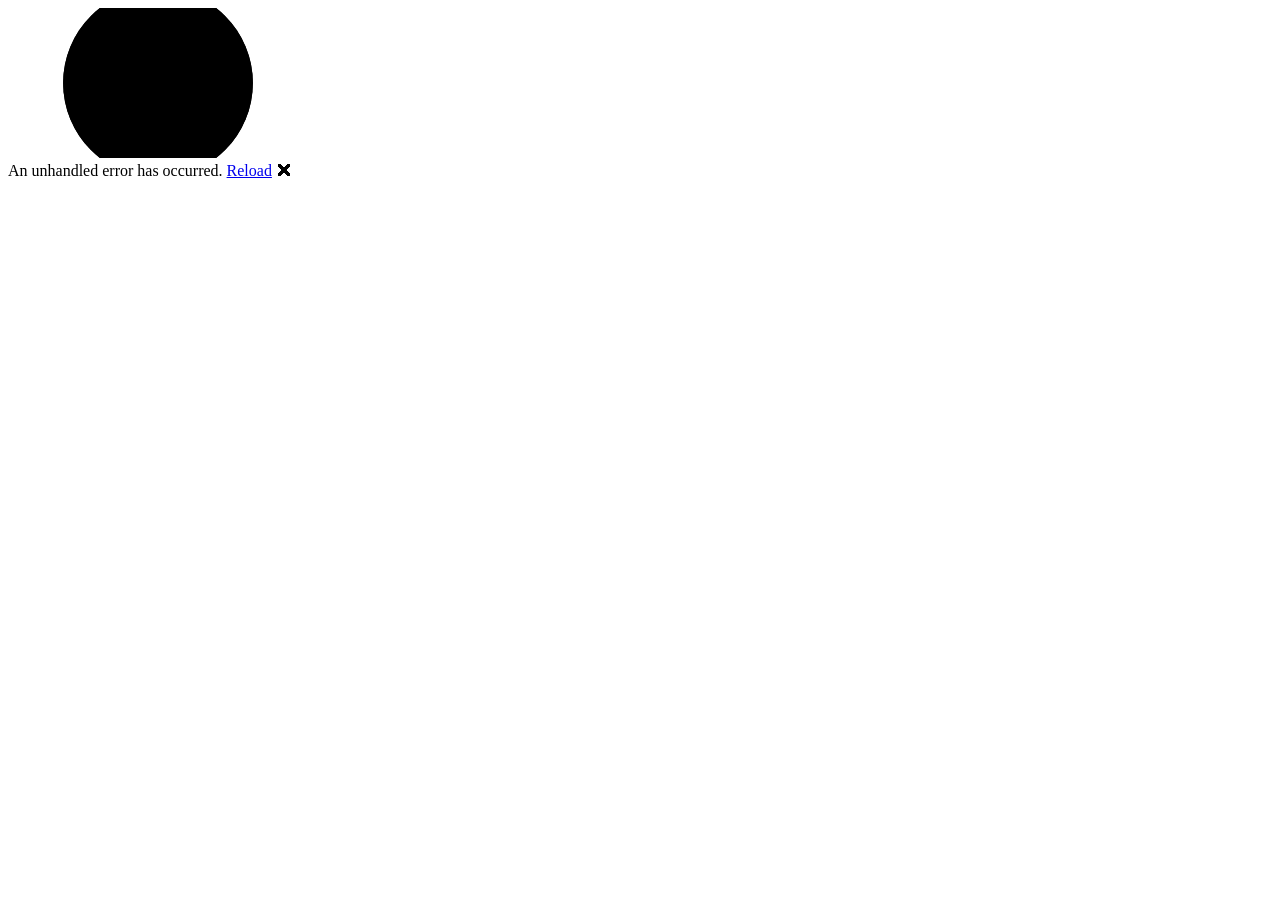
==== wwwroot/index.html @ dd10ecf3 "Test commit" ====
<!DOCTYPE html>
<html lang="en">

<head>
    <meta charset="utf-8" />
    <meta name="viewport" content="width=device-width, initial-scale=1.0" />
    <title>FootballTracker Test</title>
    <base href="/" />
    <link rel="stylesheet" href="lib/bootstrap/dist/css/bootstrap.min.css" />
    <link rel="stylesheet" href="css/app.css" />
    <link rel="icon" type="image/png" href="favicon.png" />
    <link href="FootballTracker.styles.css" rel="stylesheet" />
    <link href="manifest.webmanifest" rel="manifest" />
    <link rel="apple-touch-icon" sizes="512x512" href="icon-512.png" />
    <link rel="apple-touch-icon" sizes="192x192" href="icon-192.png" />
</head>

<body>
    <div id="app">
        <svg class="loading-progress">
            <circle r="40%" cx="50%" cy="50%" />
            <circle r="40%" cx="50%" cy="50%" />
        </svg>
        <div class="loading-progress-text"></div>
    </div>

    <div id="blazor-error-ui">
        An unhandled error has occurred.
        <a href="." class="reload">Reload</a>
        <span class="dismiss">🗙</span>
    </div>
    <script src="_framework/blazor.webassembly.js"></script>
    <script>navigator.serviceWorker.register('service-worker.js');</script>
</body>

</html>
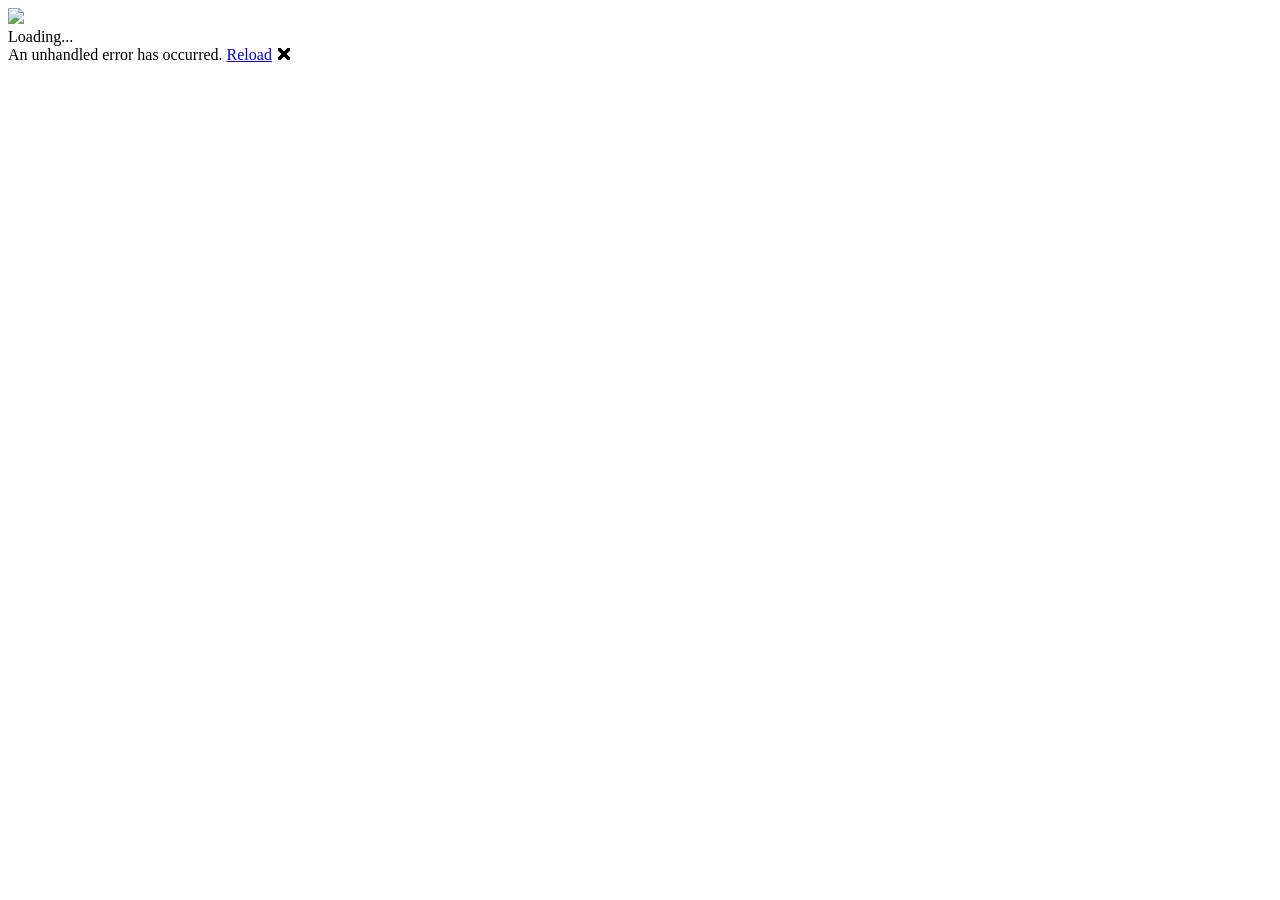
==== commit c69bc92f: "Added loading screen" ====
--- a/wwwroot/index.html
+++ b/wwwroot/index.html
@@ -4,25 +4,33 @@
 <head>
     <meta charset="utf-8" />
     <meta name="viewport" content="width=device-width, initial-scale=1.0" />
-    <title>FootballTracker Test</title>
+    <title>FootballTracker</title>
     <base href="/" />
     <link rel="stylesheet" href="lib/bootstrap/dist/css/bootstrap.min.css" />
     <link rel="stylesheet" href="css/app.css" />
-    <link rel="icon" type="image/png" href="favicon.png" />
+    <link rel="icon" type="image/png" href="Resources/img/Bundesliga-Logo.jpeg" />
     <link href="FootballTracker.styles.css" rel="stylesheet" />
     <link href="manifest.webmanifest" rel="manifest" />
-    <link rel="apple-touch-icon" sizes="512x512" href="icon-512.png" />
-    <link rel="apple-touch-icon" sizes="192x192" href="icon-192.png" />
+    <link rel="apple-touch-icon" sizes="512x512" href="Resources/img/Icon.png" />
+    <link rel="apple-touch-icon" sizes="192x192" href="Resources/img/Icon.png" />
+    <link href="https://fonts.googleapis.com/css?family=Roboto:300,400,500,700&display=swap" rel="stylesheet" />
+    <!-- Important: Increment the version parameter whenever you update MudBlazor to prevent caching issues -->
+    <link href="_content/MudBlazor/MudBlazor.min.css?v=1" rel="stylesheet" />
+
 </head>
 
 <body>
-    <div id="app">
-        <svg class="loading-progress">
-            <circle r="40%" cx="50%" cy="50%" />
-            <circle r="40%" cx="50%" cy="50%" />
-        </svg>
-        <div class="loading-progress-text"></div>
+<div id="app">
+    <div class="app-loader">
+        <img src="Resources/img/Icon.png" class="loader-logo" />
+
+        <div class="loader-bar-container">
+            <div class="loader-bar"></div>
+        </div>
+
+        <div class="loader-text">Loading...</div>
     </div>
+</div>
 
     <div id="blazor-error-ui">
         An unhandled error has occurred.
@@ -30,6 +38,9 @@
         <span class="dismiss">🗙</span>
     </div>
     <script src="_framework/blazor.webassembly.js"></script>
+    <!-- Important: Increment the version parameter whenever you update MudBlazor to prevent caching issues -->
+    <script src="_content/MudBlazor/MudBlazor.min.js?v=1"></script>
+
     <script>navigator.serviceWorker.register('service-worker.js');</script>
 </body>
 
--- a/wwwroot/css/app.css
+++ b/wwwroot/css/app.css
@@ -0,0 +1,166 @@
+html, body {
+    font-family: 'Helvetica Neue', Helvetica, Arial, sans-serif;
+}
+
+h1:focus {
+    outline: none;
+}
+
+a, .btn-link {
+    color: #0071c1;
+}
+
+.btn-primary {
+    color: #fff;
+    background-color: #1b6ec2;
+    border-color: #1861ac;
+}
+
+.btn:focus, .btn:active:focus, .btn-link.nav-link:focus, .form-control:focus, .form-check-input:focus {
+  box-shadow: 0 0 0 0.1rem white, 0 0 0 0.25rem #258cfb;
+}
+
+.content {
+    padding-top: 1.1rem;
+}
+
+.valid.modified:not([type=checkbox]) {
+    outline: 1px solid #26b050;
+}
+
+.invalid {
+    outline: 1px solid red;
+}
+
+.validation-message {
+    color: red;
+}
+
+#blazor-error-ui {
+    color-scheme: light only;
+    background: lightyellow;
+    bottom: 0;
+    box-shadow: 0 -1px 2px rgba(0, 0, 0, 0.2);
+    box-sizing: border-box;
+    display: none;
+    left: 0;
+    padding: 0.6rem 1.25rem 0.7rem 1.25rem;
+    position: fixed;
+    width: 100%;
+    z-index: 1000;
+}
+
+    #blazor-error-ui .dismiss {
+        cursor: pointer;
+        position: absolute;
+        right: 0.75rem;
+        top: 0.5rem;
+    }
+
+.blazor-error-boundary {
+    background: url([data-uri]) no-repeat 1rem/1.8rem, #b32121;
+    padding: 1rem 1rem 1rem 3.7rem;
+    color: white;
+}
+
+    .blazor-error-boundary::after {
+        content: "An error has occurred."
+    }
+
+.loading-progress {
+    position: relative;
+    display: block;
+    width: 8rem;
+    height: 8rem;
+    margin: 20vh auto 1rem auto;
+}
+
+    .loading-progress circle {
+        fill: none;
+        stroke: #e0e0e0;
+        stroke-width: 0.6rem;
+        transform-origin: 50% 50%;
+        transform: rotate(-90deg);
+    }
+
+        .loading-progress circle:last-child {
+            stroke: #1b6ec2;
+            stroke-dasharray: calc(3.141 * var(--blazor-load-percentage, 0%) * 0.8), 500%;
+            transition: stroke-dasharray 0.05s ease-in-out;
+        }
+
+.loading-progress-text {
+    position: absolute;
+    text-align: center;
+    font-weight: bold;
+    inset: calc(20vh + 3.25rem) 0 auto 0.2rem;
+}
+
+    .loading-progress-text:after {
+        content: var(--blazor-load-percentage-text, "Loading");
+    }
+
+code {
+    color: #c02d76;
+}
+
+.form-floating > .form-control-plaintext::placeholder, .form-floating > .form-control::placeholder {
+    color: var(--bs-secondary-color);
+    text-align: end;
+}
+
+.form-floating > .form-control-plaintext:focus::placeholder, .form-floating > .form-control:focus::placeholder {
+    text-align: start;
+}
+
+.app-loader {
+    position: fixed;
+    inset: 0;
+    background: #0f172a;
+    display: flex;
+    flex-direction: column;
+    align-items: center;
+    justify-content: center;
+    gap: 30px;
+    font-family: system-ui;
+}
+
+.loader-logo {
+    width: 120px;
+    height: auto;
+    animation: fadeIn 1s ease-in-out;
+}
+
+.loader-bar-container {
+    width: 220px;
+    height: 6px;
+    background: #1e293b;
+    border-radius: 6px;
+    overflow: hidden;
+}
+
+.loader-bar {
+    height: 100%;
+    width: 40%;
+    background: linear-gradient(90deg,#6366f1,#22c55e);
+    animation: loading 1.4s infinite;
+}
+
+.loader-text {
+    color: #cbd5f5;
+    font-size: 14px;
+}
+
+@keyframes loading {
+    0% {
+        transform: translateX(-100%);
+    }
+    100% {
+        transform: translateX(250%);
+    }
+}
+
+@keyframes fadeIn {
+    from {opacity:0;}
+    to {opacity:1;}
+}
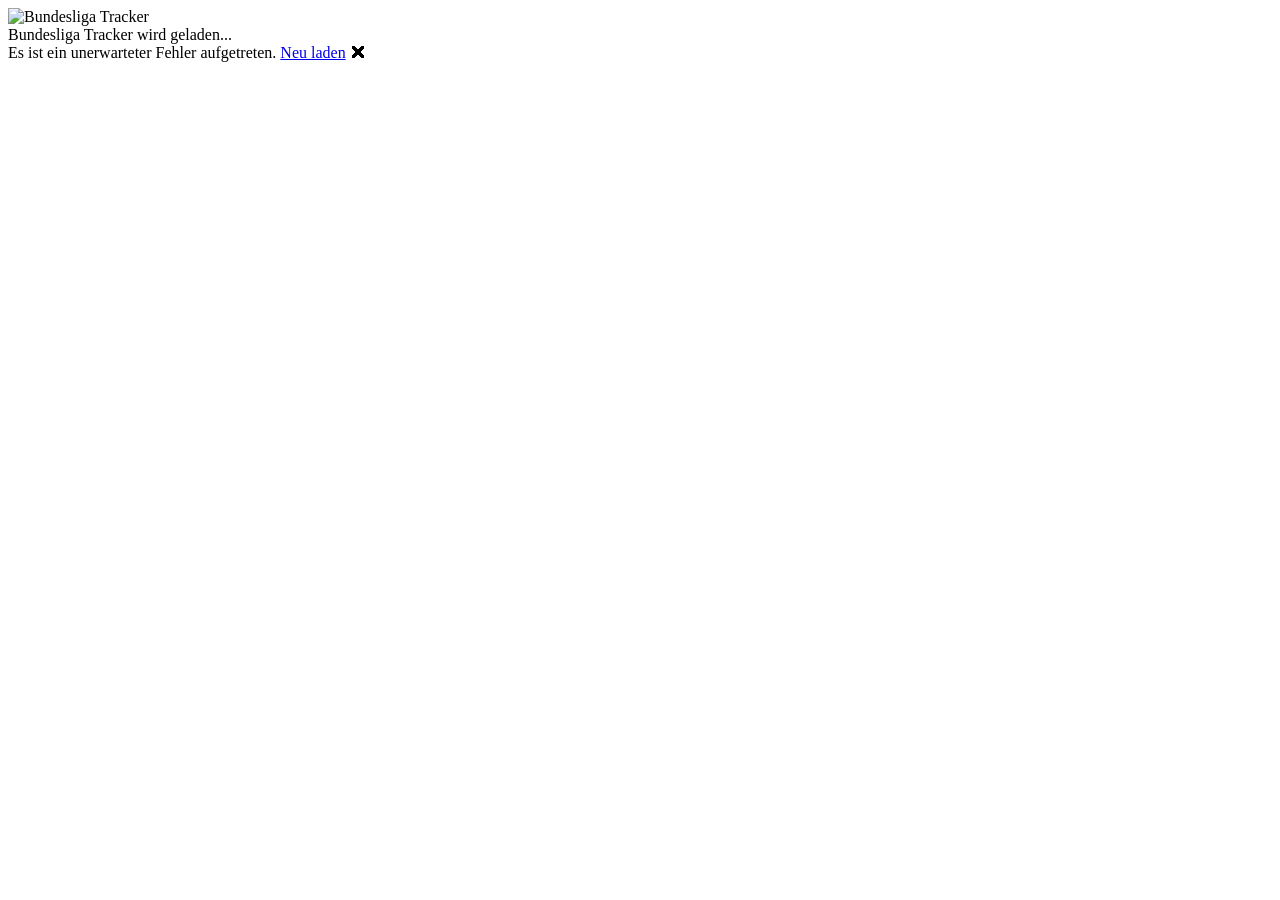
==== commit 75963ac6: "Complete features, add player tracker and MudBlazor UI overhaul - Implement OpenLigaDB repository, f" ====
--- a/wwwroot/index.html
+++ b/wwwroot/index.html
@@ -1,47 +1,51 @@
 <!DOCTYPE html>
-<html lang="en">
+<html lang="de">
 
 <head>
     <meta charset="utf-8" />
-    <meta name="viewport" content="width=device-width, initial-scale=1.0" />
-    <title>FootballTracker</title>
+    <meta name="viewport" content="width=device-width, initial-scale=1.0, viewport-fit=cover" />
+    <meta name="description" content="Bundesliga Tracker – Tabelle, Spieltage, Live Scores, Statistiken und Player Tracker für die 1. Fußball-Bundesliga." />
+    <meta name="theme-color" content="#d20a11" />
+    <title>Bundesliga Tracker</title>
     <base href="/" />
-    <link rel="stylesheet" href="lib/bootstrap/dist/css/bootstrap.min.css" />
+    <link rel="preconnect" href="https://fonts.googleapis.com" />
+    <link rel="preconnect" href="https://fonts.gstatic.com" crossorigin />
+    <link href="https://fonts.googleapis.com/css2?family=Inter:wght@400;500;600;700;800&display=swap" rel="stylesheet" />
+    <!-- Important: Increment the version parameter whenever you update MudBlazor to prevent caching issues -->
+    <link href="_content/MudBlazor/MudBlazor.min.css?v=2" rel="stylesheet" />
     <link rel="stylesheet" href="css/app.css" />
-    <link rel="icon" type="image/png" href="Resources/img/Bundesliga-Logo.jpeg" />
-    <link href="FootballTracker.styles.css" rel="stylesheet" />
+    <link rel="icon" type="image/png" href="Resources/img/Icon.png" />
     <link href="manifest.webmanifest" rel="manifest" />
     <link rel="apple-touch-icon" sizes="512x512" href="Resources/img/Icon.png" />
     <link rel="apple-touch-icon" sizes="192x192" href="Resources/img/Icon.png" />
-    <link href="https://fonts.googleapis.com/css?family=Roboto:300,400,500,700&display=swap" rel="stylesheet" />
-    <!-- Important: Increment the version parameter whenever you update MudBlazor to prevent caching issues -->
-    <link href="_content/MudBlazor/MudBlazor.min.css?v=1" rel="stylesheet" />
-
 </head>
 
 <body>
 <div id="app">
     <div class="app-loader">
-        <img src="Resources/img/Icon.png" class="loader-logo" />
+        <img src="Resources/img/Icon.png" class="loader-logo" alt="Bundesliga Tracker" />
 
         <div class="loader-bar-container">
             <div class="loader-bar"></div>
         </div>
 
-        <div class="loader-text">Loading...</div>
+        <div class="loader-text">Bundesliga Tracker wird geladen...</div>
     </div>
 </div>
 
     <div id="blazor-error-ui">
-        An unhandled error has occurred.
-        <a href="." class="reload">Reload</a>
+        Es ist ein unerwarteter Fehler aufgetreten.
+        <a href="." class="reload">Neu laden</a>
         <span class="dismiss">🗙</span>
     </div>
     <script src="_framework/blazor.webassembly.js"></script>
     <!-- Important: Increment the version parameter whenever you update MudBlazor to prevent caching issues -->
-    <script src="_content/MudBlazor/MudBlazor.min.js?v=1"></script>
+    <script src="_content/MudBlazor/MudBlazor.min.js?v=2"></script>
 
-    <script>navigator.serviceWorker.register('service-worker.js');</script>
+    <script>
+        window.ftScrollIntoView = id => document.getElementById(id)?.scrollIntoView({ inline: "center", block: "nearest", behavior: "smooth" });
+        navigator.serviceWorker.register("service-worker.js");
+    </script>
 </body>
 
 </html>
--- a/wwwroot/css/app.css
+++ b/wwwroot/css/app.css
@@ -1,40 +1,894 @@
+/* ==========================================================================
+   Bundesliga Tracker – globale Styles (ergänzt das MudBlazor-Theme)
+   ========================================================================== */
+
+:root {
+    --ft-red: #d20a11;
+    --ft-red-dark: #8c070b;
+    --ft-win: #2e7d32;
+    --ft-draw: #f9a825;
+    --ft-loss: #d32f2f;
+    --ft-cl: #1565c0;
+    --ft-el: #ef6c00;
+    --ft-ecl: #2e7d32;
+    --ft-rel: #f9a825;
+    --ft-down: #c62828;
+}
+
 html, body {
-    font-family: 'Helvetica Neue', Helvetica, Arial, sans-serif;
+    font-family: 'Inter', 'Roboto', 'Helvetica Neue', Arial, sans-serif;
+    -webkit-font-smoothing: antialiased;
 }
 
 h1:focus {
     outline: none;
 }
 
-a, .btn-link {
-    color: #0071c1;
-}
-
-.btn-primary {
-    color: #fff;
-    background-color: #1b6ec2;
-    border-color: #1861ac;
-}
-
-.btn:focus, .btn:active:focus, .btn-link.nav-link:focus, .form-control:focus, .form-check-input:focus {
-  box-shadow: 0 0 0 0.1rem white, 0 0 0 0.25rem #258cfb;
-}
-
-.content {
-    padding-top: 1.1rem;
-}
-
-.valid.modified:not([type=checkbox]) {
-    outline: 1px solid #26b050;
-}
-
-.invalid {
-    outline: 1px solid red;
-}
-
-.validation-message {
-    color: red;
-}
+/* --------------------------------------------------------------------------
+   Layout
+   -------------------------------------------------------------------------- */
+
+.ft-appbar {
+    background: linear-gradient(90deg, var(--ft-red) 0%, #e53935 60%, #ff5252 100%) !important;
+}
+
+.ft-appbar.ft-appbar-dark {
+    background: var(--mud-palette-appbar-background) !important;
+    border-bottom: 1px solid var(--mud-palette-lines-default);
+}
+
+.ft-brand {
+    color: inherit;
+    text-decoration: none;
+    min-width: 0;
+}
+
+.ft-brand-logo {
+    border-radius: 8px;
+    background: white;
+    padding: 2px;
+}
+
+.ft-brand-title {
+    font-weight: 800;
+    font-size: 1.15rem;
+    line-height: 1.1;
+    letter-spacing: -0.01em;
+}
+
+.ft-brand-subtitle {
+    font-size: 0.72rem;
+    opacity: 0.8;
+}
+
+.ft-season-button {
+    border-radius: 999px !important;
+    background: rgba(255, 255, 255, 0.14) !important;
+}
+
+.ft-account-avatar {
+    background: rgba(255, 255, 255, 0.95) !important;
+    color: var(--ft-red) !important;
+    font-weight: 700;
+    cursor: pointer;
+}
+
+.ft-drawer {
+    border-right: 1px solid var(--mud-palette-lines-default) !important;
+}
+
+.ft-drawer .mud-nav-link {
+    border-radius: 10px;
+    margin: 1px 0;
+}
+
+.ft-drawer .mud-nav-link.active {
+    font-weight: 700;
+}
+
+.ft-main {
+    min-height: 100vh;
+}
+
+.content-wrapper {
+    animation: ft-fade-in 0.25s ease-out;
+}
+
+@keyframes ft-fade-in {
+    from { opacity: 0; transform: translateY(6px); }
+    to { opacity: 1; transform: translateY(0); }
+}
+
+/* --------------------------------------------------------------------------
+   Allgemeine Bausteine
+   -------------------------------------------------------------------------- */
+
+.ft-card {
+    border-radius: 14px !important;
+    border-color: var(--mud-palette-lines-default) !important;
+    background: var(--mud-palette-surface);
+}
+
+.ft-hover-lift {
+    transition: transform 0.18s ease, box-shadow 0.18s ease;
+}
+
+.ft-hover-lift:hover {
+    transform: translateY(-3px);
+    box-shadow: 0 10px 28px rgba(15, 23, 42, 0.12);
+}
+
+.ft-clickable,
+.ft-clickable td {
+    cursor: pointer;
+}
+
+.ft-ellipsis {
+    overflow: hidden;
+    text-overflow: ellipsis;
+    white-space: nowrap;
+}
+
+.ft-two-lines {
+    display: -webkit-box;
+    -webkit-line-clamp: 2;
+    -webkit-box-orient: vertical;
+    overflow: hidden;
+    min-height: 2.6em;
+}
+
+.ft-nowrap {
+    white-space: nowrap;
+}
+
+.ft-team-logo {
+    object-fit: contain;
+    flex-shrink: 0;
+    display: inline-block;
+}
+
+.ft-table th {
+    font-weight: 700 !important;
+    color: var(--mud-palette-text-secondary) !important;
+    font-size: 0.75rem !important;
+    text-transform: uppercase;
+    letter-spacing: 0.04em;
+}
+
+.ft-scroll-list {
+    max-height: 460px;
+    overflow-y: auto;
+}
+
+/* Seitenkopf */
+.ft-page-header {
+    border-radius: 16px !important;
+    background: linear-gradient(135deg, var(--mud-palette-surface) 0%, var(--mud-palette-background) 100%) !important;
+    border: 1px solid var(--mud-palette-lines-default);
+}
+
+.ft-page-header-icon {
+    background: linear-gradient(135deg, var(--ft-red) 0%, var(--ft-red-dark) 100%) !important;
+    color: white !important;
+    box-shadow: 0 6px 16px rgba(210, 10, 17, 0.35);
+}
+
+.ft-page-title {
+    line-height: 1.15 !important;
+}
+
+.ft-page-subtitle {
+    color: var(--mud-palette-text-secondary);
+    margin-top: 2px;
+}
+
+/* Kennzahlen */
+.ft-stat-card {
+    border-radius: 14px !important;
+    height: 100%;
+}
+
+.ft-stat-icon {
+    background: var(--mud-palette-action-default-hover) !important;
+    flex-shrink: 0;
+}
+
+/* Hero (Dashboard, Spieler) */
+.ft-hero {
+    position: relative;
+    overflow: hidden;
+    border-radius: 20px;
+    padding: 32px;
+    color: white;
+    background: radial-gradient(circle at 85% 20%, rgba(255, 255, 255, 0.16) 0%, transparent 40%),
+                linear-gradient(135deg, var(--ft-red) 0%, var(--ft-red-dark) 70%, #3b0306 100%);
+    box-shadow: 0 16px 40px rgba(210, 10, 17, 0.25);
+}
+
+.ft-hero-content {
+    position: relative;
+    z-index: 1;
+}
+
+.ft-hero-overline {
+    color: rgba(255, 255, 255, 0.8) !important;
+}
+
+.ft-hero-title {
+    color: white !important;
+    font-weight: 800 !important;
+    letter-spacing: -0.02em;
+}
+
+.ft-hero-text {
+    color: rgba(255, 255, 255, 0.88) !important;
+    margin-top: 4px;
+}
+
+.ft-hero-button {
+    background: white !important;
+    color: var(--ft-red) !important;
+}
+
+.ft-hero-ball {
+    position: absolute;
+    right: -30px;
+    bottom: -40px;
+    font-size: 220px !important;
+    width: 220px !important;
+    height: 220px !important;
+    opacity: 0.12;
+    color: white;
+    transform: rotate(-15deg);
+}
+
+.ft-hero-link {
+    color: white;
+    text-decoration: none;
+    font-weight: 600;
+}
+
+.ft-hero-fav .mud-icon-button {
+    background: rgba(255, 255, 255, 0.92);
+}
+
+.ft-player-hero-avatar {
+    width: 84px !important;
+    height: 84px !important;
+    font-size: 2.2rem !important;
+    font-weight: 800;
+    background: rgba(255, 255, 255, 0.95) !important;
+    color: var(--ft-red) !important;
+}
+
+/* --------------------------------------------------------------------------
+   Tabelle
+   -------------------------------------------------------------------------- */
+
+.ft-pos {
+    display: inline-flex;
+    align-items: center;
+    justify-content: center;
+    min-width: 26px;
+    height: 26px;
+    padding: 0 4px;
+    border-radius: 8px;
+    font-weight: 700;
+    font-size: 0.8rem;
+    background: var(--mud-palette-action-default-hover);
+}
+
+.ft-pos-cl { background: var(--ft-cl); color: white; }
+.ft-pos-el { background: var(--ft-el); color: white; }
+.ft-pos-ecl { background: var(--ft-ecl); color: white; }
+.ft-pos-rel { background: var(--ft-rel); color: #1f2937; }
+.ft-pos-down { background: var(--ft-down); color: white; }
+
+.ft-legend {
+    width: 12px;
+    height: 12px;
+    border-radius: 3px;
+    display: inline-block;
+}
+
+.ft-rank {
+    font-weight: 700;
+    color: var(--mud-palette-text-secondary);
+}
+
+/* Form */
+.ft-form {
+    display: inline-flex;
+    gap: 3px;
+    vertical-align: middle;
+}
+
+.ft-form-chip {
+    width: 20px;
+    height: 20px;
+    border-radius: 5px;
+    display: inline-flex;
+    align-items: center;
+    justify-content: center;
+    font-size: 0.68rem;
+    font-weight: 700;
+    color: white;
+}
+
+.ft-form-win { background: var(--ft-win); }
+.ft-form-draw { background: var(--ft-draw); color: #1f2937; }
+.ft-form-loss { background: var(--ft-loss); }
+.ft-form-none { background: var(--mud-palette-lines-default); color: var(--mud-palette-text-secondary); }
+
+/* Sieg/Remis/Niederlage-Balken */
+.ft-wdl-bar {
+    display: flex;
+    height: 10px;
+    border-radius: 6px;
+    overflow: hidden;
+    background: var(--mud-palette-lines-default);
+}
+
+.ft-wdl-bar .win { background: var(--ft-win); }
+.ft-wdl-bar .draw { background: var(--ft-draw); }
+.ft-wdl-bar .loss { background: var(--ft-loss); }
+
+/* --------------------------------------------------------------------------
+   Spiele
+   -------------------------------------------------------------------------- */
+
+.ft-game-row {
+    display: grid;
+    grid-template-columns: 1fr auto 1fr;
+    align-items: center;
+    gap: 10px;
+    padding: 8px 10px;
+    border-radius: 10px;
+    cursor: pointer;
+    transition: background 0.15s ease;
+}
+
+.ft-game-row:hover {
+    background: var(--mud-palette-action-default-hover);
+}
+
+.ft-game-row-highlight {
+    background: rgba(210, 10, 17, 0.06);
+    box-shadow: inset 3px 0 0 var(--ft-red);
+}
+
+.ft-game-row-team {
+    display: flex;
+    align-items: center;
+    justify-content: flex-end;
+    gap: 8px;
+    min-width: 0;
+    font-weight: 500;
+    font-size: 0.9rem;
+}
+
+.ft-game-row-team.away {
+    justify-content: flex-start;
+}
+
+.ft-game-row-score {
+    display: flex;
+    align-items: center;
+    gap: 4px;
+    min-width: 64px;
+    justify-content: center;
+}
+
+.ft-game-row-time {
+    font-size: 0.85rem;
+    color: var(--mud-palette-text-secondary);
+    font-weight: 600;
+}
+
+.ft-score-badge {
+    font-weight: 800;
+    min-width: 52px;
+    text-align: center;
+    padding: 3px 8px;
+    border-radius: 8px;
+    background: var(--mud-palette-dark);
+    color: white;
+    font-variant-numeric: tabular-nums;
+}
+
+.ft-score-badge.live {
+    background: var(--ft-red);
+}
+
+.ft-live-dot {
+    width: 8px;
+    height: 8px;
+    border-radius: 50%;
+    background: #f44336;
+    display: inline-block;
+    animation: ft-pulse 1.4s infinite;
+    flex-shrink: 0;
+}
+
+.ft-pulse {
+    animation: ft-pulse 1.6s infinite;
+}
+
+@keyframes ft-pulse {
+    0% { box-shadow: 0 0 0 0 rgba(244, 67, 54, 0.6); }
+    70% { box-shadow: 0 0 0 8px rgba(244, 67, 54, 0); }
+    100% { box-shadow: 0 0 0 0 rgba(244, 67, 54, 0); }
+}
+
+/* Spieltagsauswahl */
+.ft-matchday-strip {
+    display: flex;
+    gap: 6px;
+    overflow-x: auto;
+    scrollbar-width: thin;
+    padding: 4px 2px;
+}
+
+.ft-matchday {
+    flex: 0 0 auto;
+    min-width: 38px;
+    height: 38px;
+    border-radius: 10px;
+    border: 1px solid var(--mud-palette-lines-default);
+    background: transparent;
+    color: var(--mud-palette-text-primary);
+    font-weight: 600;
+    font-family: inherit;
+    cursor: pointer;
+    transition: all 0.15s ease;
+}
+
+.ft-matchday:hover {
+    border-color: var(--ft-red);
+}
+
+.ft-matchday.current {
+    border-color: var(--ft-red);
+    color: var(--ft-red);
+}
+
+.ft-matchday.selected {
+    background: var(--ft-red);
+    border-color: var(--ft-red);
+    color: white;
+}
+
+/* Spielplan eines Teams */
+.ft-fixture {
+    display: flex;
+    align-items: center;
+    gap: 10px;
+    padding: 8px 6px;
+    border-radius: 10px;
+    cursor: pointer;
+}
+
+.ft-fixture:hover {
+    background: var(--mud-palette-action-default-hover);
+}
+
+.ft-fixture.next {
+    background: rgba(25, 118, 210, 0.08);
+    box-shadow: inset 3px 0 0 #1976d2;
+}
+
+.ft-fixture-day { min-width: 26px; }
+.ft-fixture-date { min-width: 42px; }
+.ft-fixture-venue { min-width: 30px; }
+
+.ft-result-chip {
+    min-width: 54px;
+    justify-content: center;
+}
+
+/* Spieldetails */
+.ft-match-hero {
+    padding: 24px 20px 20px;
+    color: white;
+    background: linear-gradient(135deg, var(--ft-red) 0%, var(--ft-red-dark) 100%);
+}
+
+.ft-match-hero-meta {
+    color: rgba(255, 255, 255, 0.85) !important;
+    display: block;
+    text-align: center;
+}
+
+.ft-match-hero-teams {
+    display: grid;
+    grid-template-columns: 1fr auto 1fr;
+    align-items: center;
+    gap: 12px;
+    margin-top: 12px;
+}
+
+.ft-match-hero-team {
+    display: flex;
+    flex-direction: column;
+    align-items: center;
+    gap: 8px;
+    color: white;
+    text-decoration: none;
+    font-weight: 700;
+    text-align: center;
+}
+
+.ft-match-hero-team img {
+    background: white;
+    border-radius: 14px;
+    padding: 6px;
+}
+
+.ft-match-hero-score {
+    display: flex;
+    flex-direction: column;
+    align-items: center;
+    gap: 6px;
+}
+
+.ft-match-hero-result {
+    font-size: 2.6rem;
+    font-weight: 800;
+    letter-spacing: 0.02em;
+    font-variant-numeric: tabular-nums;
+}
+
+.ft-goal-timeline {
+    position: relative;
+}
+
+.ft-goal-timeline::before {
+    content: "";
+    position: absolute;
+    left: 50%;
+    top: 0;
+    bottom: 0;
+    width: 2px;
+    background: var(--mud-palette-lines-default);
+    transform: translateX(-50%);
+}
+
+.ft-goal-row {
+    display: grid;
+    grid-template-columns: 1fr 88px 1fr;
+    align-items: center;
+    padding: 6px 0;
+}
+
+.ft-goal-row.home .ft-goal-side:first-child {
+    display: flex;
+    justify-content: flex-end;
+}
+
+.ft-goal-center {
+    display: flex;
+    flex-direction: column;
+    align-items: center;
+    position: relative;
+    z-index: 1;
+}
+
+.ft-goal-minute {
+    font-size: 0.72rem;
+    color: var(--mud-palette-text-secondary);
+    background: var(--mud-palette-surface);
+    padding: 0 4px;
+}
+
+.ft-goal-score {
+    font-weight: 800;
+    background: var(--mud-palette-surface);
+    border: 2px solid var(--ft-red);
+    border-radius: 999px;
+    padding: 1px 10px;
+    font-size: 0.85rem;
+}
+
+.ft-goal-label {
+    display: flex;
+    align-items: center;
+    flex-wrap: wrap;
+    gap: 4px;
+}
+
+.ft-goal-row.home .ft-goal-label {
+    justify-content: flex-end;
+    text-align: right;
+}
+
+/* --------------------------------------------------------------------------
+   Teams
+   -------------------------------------------------------------------------- */
+
+.ft-team-tile {
+    position: relative;
+    height: 100%;
+}
+
+.ft-team-tile-fav {
+    position: absolute;
+    top: 4px;
+    right: 4px;
+    z-index: 1;
+}
+
+.ft-team-tile-link {
+    display: flex;
+    flex-direction: column;
+    align-items: center;
+    padding: 28px 12px 18px;
+    color: inherit;
+    text-decoration: none;
+    height: 100%;
+}
+
+.ft-team-hero {
+    position: relative;
+    overflow: hidden;
+    border-radius: 20px;
+    background: linear-gradient(135deg, #111827 0%, #1f2937 60%, var(--ft-red-dark) 140%);
+    color: white;
+    box-shadow: 0 16px 40px rgba(15, 23, 42, 0.25);
+}
+
+.ft-team-hero-bg {
+    position: absolute;
+    inset: -20%;
+    background-repeat: no-repeat;
+    background-position: 110% 50%;
+    background-size: 55%;
+    opacity: 0.08;
+    filter: blur(1px);
+}
+
+.ft-team-hero-content {
+    position: relative;
+    display: flex;
+    align-items: center;
+    flex-wrap: wrap;
+    gap: 24px;
+    padding: 32px;
+}
+
+.ft-team-hero-logo {
+    background: white;
+    border-radius: 20px;
+    padding: 12px;
+    display: flex;
+    box-shadow: 0 8px 24px rgba(0, 0, 0, 0.25);
+}
+
+.ft-team-hero-fav .mud-icon-button {
+    background: rgba(255, 255, 255, 0.92);
+}
+
+/* Team-Vergleich */
+.ft-compare-header {
+    display: grid;
+    grid-template-columns: 1fr auto 1fr;
+    align-items: center;
+    gap: 12px;
+}
+
+.ft-compare-team {
+    display: flex;
+    flex-direction: column;
+    align-items: center;
+    gap: 4px;
+    color: inherit;
+    text-decoration: none;
+}
+
+.ft-compare-row {
+    display: grid;
+    grid-template-columns: 60px 1fr 60px;
+    align-items: center;
+    gap: 12px;
+    padding: 6px 0;
+}
+
+.ft-compare-value {
+    text-align: center;
+    font-weight: 600;
+    font-variant-numeric: tabular-nums;
+    color: var(--mud-palette-text-secondary);
+}
+
+.ft-compare-value.better {
+    color: var(--mud-palette-text-primary);
+    font-weight: 800;
+}
+
+.ft-compare-bar {
+    flex: 1;
+    height: 8px;
+    border-radius: 6px;
+    background: var(--mud-palette-lines-default);
+    overflow: hidden;
+    display: flex;
+}
+
+.ft-compare-bar.left {
+    justify-content: flex-end;
+}
+
+.ft-compare-bar.left span { background: #d20a11; }
+.ft-compare-bar.right span { background: #1976d2; }
+
+.ft-compare-bar span {
+    display: block;
+    height: 100%;
+    border-radius: 6px;
+    transition: width 0.4s ease;
+}
+
+/* --------------------------------------------------------------------------
+   Torschützen & Player Tracker
+   -------------------------------------------------------------------------- */
+
+.ft-podium {
+    cursor: pointer;
+    border-top-width: 4px !important;
+    border-top-style: solid !important;
+}
+
+.ft-podium-1 { border-top-color: #d4af37 !important; }
+.ft-podium-2 { border-top-color: #a8a9ad !important; }
+.ft-podium-3 { border-top-color: #cd7f32 !important; }
+
+.ft-podium-rank {
+    width: 44px;
+    height: 44px;
+    border-radius: 12px;
+    display: flex;
+    align-items: center;
+    justify-content: center;
+    font-weight: 800;
+    font-size: 1.2rem;
+    color: white;
+    flex-shrink: 0;
+}
+
+.ft-podium-1 .ft-podium-rank { background: #d4af37; }
+.ft-podium-2 .ft-podium-rank { background: #a8a9ad; }
+.ft-podium-3 .ft-podium-rank { background: #cd7f32; }
+
+.ft-player-card {
+    display: flex;
+    flex-direction: column;
+}
+
+.ft-player-card-header {
+    display: flex;
+    align-items: center;
+    gap: 12px;
+    padding: 16px 16px 8px;
+}
+
+.ft-player-avatar {
+    background: linear-gradient(135deg, var(--ft-red) 0%, var(--ft-red-dark) 100%) !important;
+    color: white !important;
+    font-weight: 800;
+}
+
+.ft-player-stats {
+    display: grid;
+    grid-template-columns: repeat(4, 1fr);
+    gap: 4px;
+    padding: 8px 16px;
+    text-align: center;
+}
+
+.ft-player-stat-value {
+    display: block;
+    font-size: 1.4rem;
+    font-weight: 800;
+    font-variant-numeric: tabular-nums;
+}
+
+.ft-player-stat-label {
+    display: block;
+    font-size: 0.7rem;
+    color: var(--mud-palette-text-secondary);
+}
+
+.ft-sparkbars {
+    display: flex;
+    align-items: flex-end;
+    gap: 2px;
+    height: 44px;
+    padding: 4px 16px;
+}
+
+.ft-sparkbars span {
+    flex: 1;
+    min-width: 2px;
+    border-radius: 2px 2px 0 0;
+    background: var(--mud-palette-lines-default);
+}
+
+.ft-sparkbars span.hit {
+    background: var(--ft-red);
+}
+
+.ft-player-card-footer {
+    display: flex;
+    align-items: center;
+    justify-content: space-between;
+    gap: 8px;
+    padding: 8px 8px 8px 16px;
+    margin-top: auto;
+    border-top: 1px solid var(--mud-palette-lines-default);
+}
+
+/* Profil */
+.ft-profile-banner {
+    height: 96px;
+    background: linear-gradient(135deg, var(--ft-red) 0%, var(--ft-red-dark) 100%);
+}
+
+.ft-profile-avatar {
+    width: 96px !important;
+    height: 96px !important;
+    margin-top: -48px;
+    font-size: 2.4rem !important;
+    font-weight: 800;
+    background: var(--mud-palette-surface) !important;
+    color: var(--ft-red) !important;
+    border: 4px solid var(--mud-palette-surface);
+    box-shadow: 0 6px 18px rgba(0, 0, 0, 0.15);
+}
+
+/* --------------------------------------------------------------------------
+   Responsive
+   -------------------------------------------------------------------------- */
+
+@media (max-width: 600px) {
+    .ft-stat-icon {
+        display: none !important;
+    }
+
+    .ft-stat-card {
+        padding: 12px !important;
+    }
+
+    .ft-hero,
+    .ft-team-hero-content {
+        padding: 22px;
+    }
+
+    .ft-hero-title {
+        font-size: 1.8rem !important;
+    }
+
+    .ft-hero-ball {
+        font-size: 150px !important;
+        width: 150px !important;
+        height: 150px !important;
+    }
+
+    .ft-match-hero-result {
+        font-size: 2rem;
+    }
+
+    .ft-game-row-team span {
+        font-size: 0.82rem;
+    }
+
+    .ft-compare-row {
+        grid-template-columns: 44px 1fr 44px;
+        gap: 6px;
+    }
+}
+
+/* --------------------------------------------------------------------------
+   Blazor Standard & Ladebildschirm
+   -------------------------------------------------------------------------- */
 
 #blazor-error-ui {
     color-scheme: light only;
@@ -47,88 +901,43 @@
     padding: 0.6rem 1.25rem 0.7rem 1.25rem;
     position: fixed;
     width: 100%;
-    z-index: 1000;
-}
-
-    #blazor-error-ui .dismiss {
-        cursor: pointer;
-        position: absolute;
-        right: 0.75rem;
-        top: 0.5rem;
-    }
+    z-index: 2000;
+}
+
+#blazor-error-ui .dismiss {
+    cursor: pointer;
+    position: absolute;
+    right: 0.75rem;
+    top: 0.5rem;
+}
 
 .blazor-error-boundary {
-    background: url([data-uri]) no-repeat 1rem/1.8rem, #b32121;
-    padding: 1rem 1rem 1rem 3.7rem;
-    color: white;
-}
-
-    .blazor-error-boundary::after {
-        content: "An error has occurred."
-    }
-
-.loading-progress {
-    position: relative;
-    display: block;
-    width: 8rem;
-    height: 8rem;
-    margin: 20vh auto 1rem auto;
-}
-
-    .loading-progress circle {
-        fill: none;
-        stroke: #e0e0e0;
-        stroke-width: 0.6rem;
-        transform-origin: 50% 50%;
-        transform: rotate(-90deg);
-    }
-
-        .loading-progress circle:last-child {
-            stroke: #1b6ec2;
-            stroke-dasharray: calc(3.141 * var(--blazor-load-percentage, 0%) * 0.8), 500%;
-            transition: stroke-dasharray 0.05s ease-in-out;
-        }
-
-.loading-progress-text {
-    position: absolute;
-    text-align: center;
-    font-weight: bold;
-    inset: calc(20vh + 3.25rem) 0 auto 0.2rem;
-}
-
-    .loading-progress-text:after {
-        content: var(--blazor-load-percentage-text, "Loading");
-    }
-
-code {
-    color: #c02d76;
-}
-
-.form-floating > .form-control-plaintext::placeholder, .form-floating > .form-control::placeholder {
-    color: var(--bs-secondary-color);
-    text-align: end;
-}
-
-.form-floating > .form-control-plaintext:focus::placeholder, .form-floating > .form-control:focus::placeholder {
-    text-align: start;
+    background: #b32121;
+    padding: 1rem;
+    color: white;
+}
+
+.blazor-error-boundary::after {
+    content: "Es ist ein Fehler aufgetreten.";
 }
 
 .app-loader {
     position: fixed;
     inset: 0;
-    background: #0f172a;
+    background: radial-gradient(circle at 50% 35%, #1e293b 0%, #0f172a 70%);
     display: flex;
     flex-direction: column;
     align-items: center;
     justify-content: center;
     gap: 30px;
-    font-family: system-ui;
+    font-family: 'Inter', system-ui, sans-serif;
 }
 
 .loader-logo {
     width: 120px;
     height: auto;
-    animation: fadeIn 1s ease-in-out;
+    border-radius: 24px;
+    animation: ft-loader-fade 1s ease-in-out;
 }
 
 .loader-bar-container {
@@ -142,8 +951,8 @@
 .loader-bar {
     height: 100%;
     width: 40%;
-    background: linear-gradient(90deg,#6366f1,#22c55e);
-    animation: loading 1.4s infinite;
+    background: linear-gradient(90deg, #d20a11, #ff6b6b);
+    animation: ft-loading 1.4s infinite;
 }
 
 .loader-text {
@@ -151,16 +960,24 @@
     font-size: 14px;
 }
 
-@keyframes loading {
-    0% {
-        transform: translateX(-100%);
-    }
-    100% {
-        transform: translateX(250%);
-    }
-}
-
-@keyframes fadeIn {
-    from {opacity:0;}
-    to {opacity:1;}
-}+@keyframes ft-loading {
+    0% { transform: translateX(-100%); }
+    100% { transform: translateX(250%); }
+}
+
+@keyframes ft-loader-fade {
+    from { opacity: 0; }
+    to { opacity: 1; }
+}
+
+.ft-stat-value {
+    line-height: 1.25 !important;
+    white-space: nowrap;
+    overflow: hidden;
+    text-overflow: ellipsis;
+}
+
+.mud-tab {
+    text-transform: none !important;
+    font-weight: 600 !important;
+}
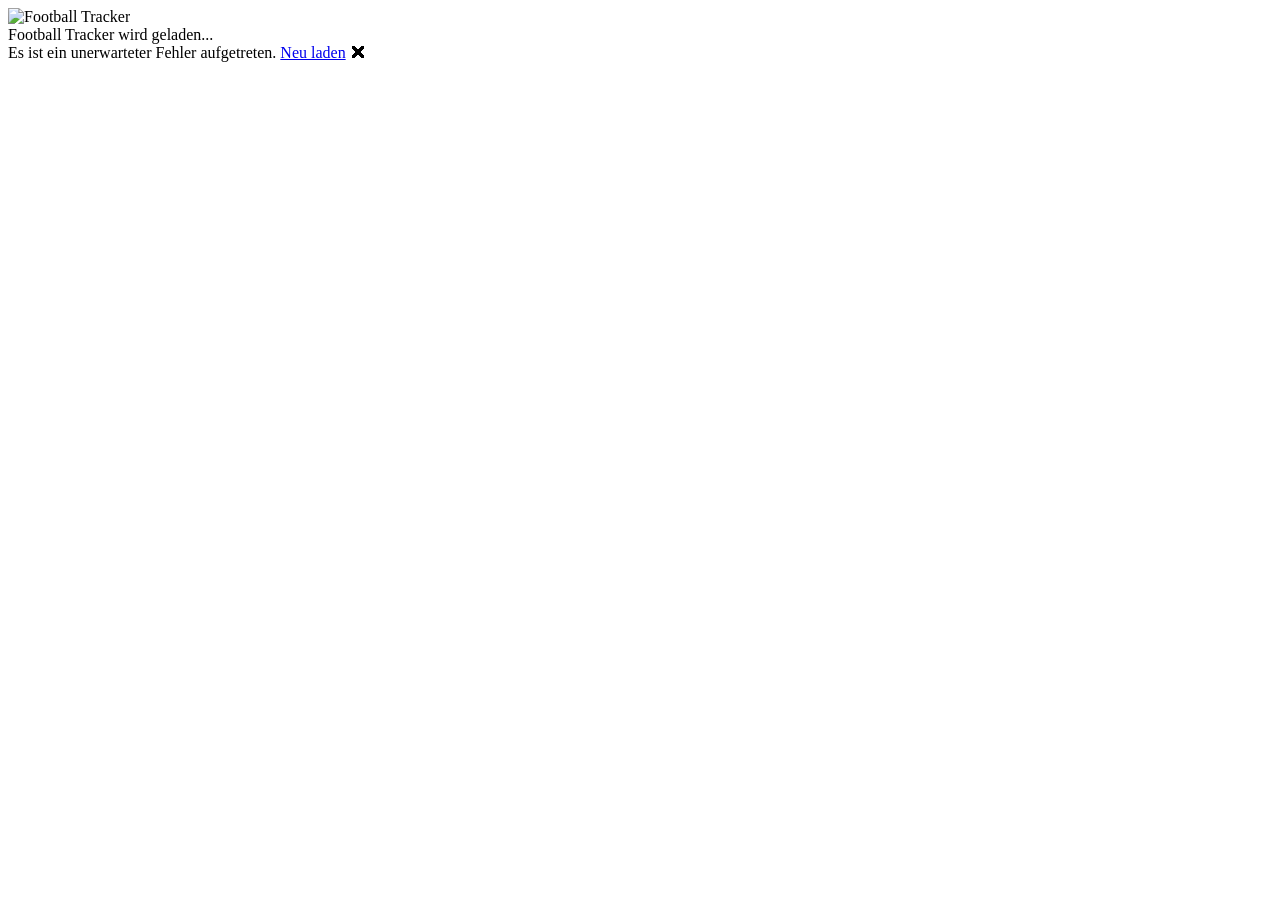
==== commit 77785e7a: "Rename app to Football Tracker and update README - App bar, page titles, PWA manifest and loading sc" ====
--- a/wwwroot/index.html
+++ b/wwwroot/index.html
@@ -4,9 +4,9 @@
 <head>
     <meta charset="utf-8" />
     <meta name="viewport" content="width=device-width, initial-scale=1.0, viewport-fit=cover" />
-    <meta name="description" content="Bundesliga Tracker – Tabelle, Spieltage, Live Scores, Statistiken und Player Tracker für die 1. Fußball-Bundesliga." />
+    <meta name="description" content="Football Tracker – Tabellen, Spieltage, Live Scores, Statistiken und Player Tracker für Bundesliga, 2. Bundesliga, 3. Liga, DFB-Pokal und Champions League." />
     <meta name="theme-color" content="#d20a11" />
-    <title>Bundesliga Tracker</title>
+    <title>Football Tracker</title>
     <base href="/" />
     <link rel="preconnect" href="https://fonts.googleapis.com" />
     <link rel="preconnect" href="https://fonts.gstatic.com" crossorigin />
@@ -23,13 +23,13 @@
 <body>
 <div id="app">
     <div class="app-loader">
-        <img src="Resources/img/Icon.png" class="loader-logo" alt="Bundesliga Tracker" />
+        <img src="Resources/img/Icon.png" class="loader-logo" alt="Football Tracker" />
 
         <div class="loader-bar-container">
             <div class="loader-bar"></div>
         </div>
 
-        <div class="loader-text">Bundesliga Tracker wird geladen...</div>
+        <div class="loader-text">Football Tracker wird geladen...</div>
     </div>
 </div>
 
--- a/wwwroot/css/app.css
+++ b/wwwroot/css/app.css
@@ -1,10 +1,12 @@
 /* ==========================================================================
-   Bundesliga Tracker – globale Styles (ergänzt das MudBlazor-Theme)
+   Football Tracker – globale Styles (ergänzt das MudBlazor-Theme)
    ========================================================================== */
 
 :root {
-    --ft-red: #d20a11;
-    --ft-red-dark: #8c070b;
+    /* Standardwerte – werden vom MainLayout je Wettbewerb überschrieben */
+    --ft-primary: #d20a11;
+    --ft-primary-dark: #8c070b;
+    --ft-primary-light: #ff5252;
     --ft-win: #2e7d32;
     --ft-draw: #f9a825;
     --ft-loss: #d32f2f;
@@ -29,7 +31,7 @@
    -------------------------------------------------------------------------- */
 
 .ft-appbar {
-    background: linear-gradient(90deg, var(--ft-red) 0%, #e53935 60%, #ff5252 100%) !important;
+    background: linear-gradient(90deg, var(--ft-primary-dark) 0%, var(--ft-primary) 55%, var(--ft-primary-light) 100%) !important;
 }
 
 .ft-appbar.ft-appbar-dark {
@@ -44,9 +46,51 @@
 }
 
 .ft-brand-logo {
+    display: inline-flex;
+    align-items: center;
+    justify-content: center;
+    height: 38px;
+    min-width: 38px;
+    padding: 2px;
     border-radius: 8px;
     background: white;
-    padding: 2px;
+    flex-shrink: 0;
+}
+
+.ft-brand-logo img {
+    height: 34px;
+    width: auto;
+    display: block;
+}
+
+.ft-brand-logo.wordmark {
+    padding: 0 10px;
+}
+
+.ft-brand-logo.wordmark img {
+    height: 13px;
+}
+
+.ft-brand-logo-short {
+    display: none;
+    font-weight: 900;
+    font-size: 1.1rem;
+    color: var(--ft-primary);
+}
+
+@media (max-width: 600px) {
+    /* Auf dem Smartphone ist die Wortmarke zu breit – stattdessen ein kompaktes Badge */
+    .ft-brand-logo.wordmark {
+        padding: 0;
+    }
+
+    .ft-brand-logo.wordmark img {
+        display: none;
+    }
+
+    .ft-brand-logo.wordmark .ft-brand-logo-short {
+        display: inline;
+    }
 }
 
 .ft-brand-title {
@@ -68,7 +112,7 @@
 
 .ft-account-avatar {
     background: rgba(255, 255, 255, 0.95) !important;
-    color: var(--ft-red) !important;
+    color: var(--ft-primary) !important;
     font-weight: 700;
     cursor: pointer;
 }
@@ -168,9 +212,9 @@
 }
 
 .ft-page-header-icon {
-    background: linear-gradient(135deg, var(--ft-red) 0%, var(--ft-red-dark) 100%) !important;
+    background: linear-gradient(135deg, var(--ft-primary) 0%, var(--ft-primary-dark) 100%) !important;
     color: white !important;
-    box-shadow: 0 6px 16px rgba(210, 10, 17, 0.35);
+    box-shadow: 0 6px 16px color-mix(in srgb, var(--ft-primary) 35%, transparent);
 }
 
 .ft-page-title {
@@ -201,8 +245,8 @@
     padding: 32px;
     color: white;
     background: radial-gradient(circle at 85% 20%, rgba(255, 255, 255, 0.16) 0%, transparent 40%),
-                linear-gradient(135deg, var(--ft-red) 0%, var(--ft-red-dark) 70%, #3b0306 100%);
-    box-shadow: 0 16px 40px rgba(210, 10, 17, 0.25);
+                linear-gradient(135deg, var(--ft-primary) 0%, var(--ft-primary-dark) 70%, #3b0306 100%);
+    box-shadow: 0 16px 40px color-mix(in srgb, var(--ft-primary) 25%, transparent);
 }
 
 .ft-hero-content {
@@ -227,7 +271,7 @@
 
 .ft-hero-button {
     background: white !important;
-    color: var(--ft-red) !important;
+    color: var(--ft-primary) !important;
 }
 
 .ft-hero-ball {
@@ -258,7 +302,7 @@
     font-size: 2.2rem !important;
     font-weight: 800;
     background: rgba(255, 255, 255, 0.95) !important;
-    color: var(--ft-red) !important;
+    color: var(--ft-primary) !important;
 }
 
 /* --------------------------------------------------------------------------
@@ -353,8 +397,8 @@
 }
 
 .ft-game-row-highlight {
-    background: rgba(210, 10, 17, 0.06);
-    box-shadow: inset 3px 0 0 var(--ft-red);
+    background: color-mix(in srgb, var(--ft-primary) 7%, transparent);
+    box-shadow: inset 3px 0 0 var(--ft-primary);
 }
 
 .ft-game-row-team {
@@ -397,7 +441,7 @@
 }
 
 .ft-score-badge.live {
-    background: var(--ft-red);
+    background: var(--ft-primary);
 }
 
 .ft-live-dot {
@@ -444,17 +488,17 @@
 }
 
 .ft-matchday:hover {
-    border-color: var(--ft-red);
+    border-color: var(--ft-primary);
 }
 
 .ft-matchday.current {
-    border-color: var(--ft-red);
-    color: var(--ft-red);
+    border-color: var(--ft-primary);
+    color: var(--ft-primary);
 }
 
 .ft-matchday.selected {
-    background: var(--ft-red);
-    border-color: var(--ft-red);
+    background: var(--ft-primary);
+    border-color: var(--ft-primary);
     color: white;
 }
 
@@ -490,7 +534,7 @@
 .ft-match-hero {
     padding: 24px 20px 20px;
     color: white;
-    background: linear-gradient(135deg, var(--ft-red) 0%, var(--ft-red-dark) 100%);
+    background: linear-gradient(135deg, var(--ft-primary) 0%, var(--ft-primary-dark) 100%);
 }
 
 .ft-match-hero-meta {
@@ -583,7 +627,7 @@
 .ft-goal-score {
     font-weight: 800;
     background: var(--mud-palette-surface);
-    border: 2px solid var(--ft-red);
+    border: 2px solid var(--ft-primary);
     border-radius: 999px;
     padding: 1px 10px;
     font-size: 0.85rem;
@@ -631,7 +675,7 @@
     position: relative;
     overflow: hidden;
     border-radius: 20px;
-    background: linear-gradient(135deg, #111827 0%, #1f2937 60%, var(--ft-red-dark) 140%);
+    background: linear-gradient(135deg, #111827 0%, #1f2937 60%, var(--ft-primary-dark) 140%);
     color: white;
     box-shadow: 0 16px 40px rgba(15, 23, 42, 0.25);
 }
@@ -717,8 +761,8 @@
     justify-content: flex-end;
 }
 
-.ft-compare-bar.left span { background: #d20a11; }
-.ft-compare-bar.right span { background: #1976d2; }
+.ft-compare-bar.left span { background: var(--ft-primary); }
+.ft-compare-bar.right span { background: var(--ft-compare-second, #1976d2); }
 
 .ft-compare-bar span {
     display: block;
@@ -771,7 +815,7 @@
 }
 
 .ft-player-avatar {
-    background: linear-gradient(135deg, var(--ft-red) 0%, var(--ft-red-dark) 100%) !important;
+    background: linear-gradient(135deg, var(--ft-primary) 0%, var(--ft-primary-dark) 100%) !important;
     color: white !important;
     font-weight: 800;
 }
@@ -813,7 +857,7 @@
 }
 
 .ft-sparkbars span.hit {
-    background: var(--ft-red);
+    background: var(--ft-primary);
 }
 
 .ft-player-card-footer {
@@ -829,7 +873,7 @@
 /* Profil */
 .ft-profile-banner {
     height: 96px;
-    background: linear-gradient(135deg, var(--ft-red) 0%, var(--ft-red-dark) 100%);
+    background: linear-gradient(135deg, var(--ft-primary) 0%, var(--ft-primary-dark) 100%);
 }
 
 .ft-profile-avatar {
@@ -839,7 +883,7 @@
     font-size: 2.4rem !important;
     font-weight: 800;
     background: var(--mud-palette-surface) !important;
-    color: var(--ft-red) !important;
+    color: var(--ft-primary) !important;
     border: 4px solid var(--mud-palette-surface);
     box-shadow: 0 6px 18px rgba(0, 0, 0, 0.15);
 }
@@ -981,3 +1025,74 @@
     text-transform: none !important;
     font-weight: 600 !important;
 }
+
+/* Tabellenverlauf */
+.ft-position-chart {
+    width: 100%;
+    height: auto;
+    display: block;
+    overflow: visible;
+}
+
+.ft-chart-grid {
+    stroke: var(--mud-palette-lines-default);
+    stroke-width: 1;
+}
+
+.ft-chart-axis {
+    fill: var(--mud-palette-text-secondary);
+    font-size: 11px;
+}
+
+.ft-chart-label {
+    font-size: 12px;
+    font-weight: 700;
+}
+
+.ft-chart-point {
+    cursor: default;
+}
+
+.ft-chart-series:hover polyline {
+    stroke-width: 5;
+}
+
+.ft-zone { opacity: 0.12; }
+.ft-zone-cl { fill: var(--ft-cl); }
+.ft-zone-el { fill: var(--ft-el); }
+.ft-zone-ecl { fill: var(--ft-ecl); }
+.ft-zone-rel { fill: var(--ft-rel); opacity: 0.2; }
+.ft-zone-down { fill: var(--ft-down); }
+
+/* Zonen 2. Bundesliga */
+.ft-pos-up { background: var(--ft-ecl); color: white; }
+.ft-pos-relup { background: #66bb6a; color: white; }
+.ft-zone-up { fill: var(--ft-ecl); }
+.ft-zone-relup { fill: #66bb6a; }
+
+/* Pokal */
+.ft-cup-round-grid {
+    display: grid;
+    grid-template-columns: repeat(auto-fill, minmax(320px, 1fr));
+    gap: 4px 16px;
+}
+
+.ft-cup-game {
+    min-width: 0;
+}
+
+.ft-competition-button {
+    border-radius: 999px !important;
+    background: rgba(255, 255, 255, 0.14) !important;
+}
+
+.ft-matchday {
+    padding: 0 8px;
+    white-space: nowrap;
+}
+
+/* Zonen Champions League (Ligaphase) */
+.ft-pos-ko { background: var(--ft-ecl); color: white; }
+.ft-pos-po { background: #1565c0; color: white; }
+.ft-zone-ko { fill: var(--ft-ecl); }
+.ft-zone-po { fill: #1565c0; opacity: 0.08; }
